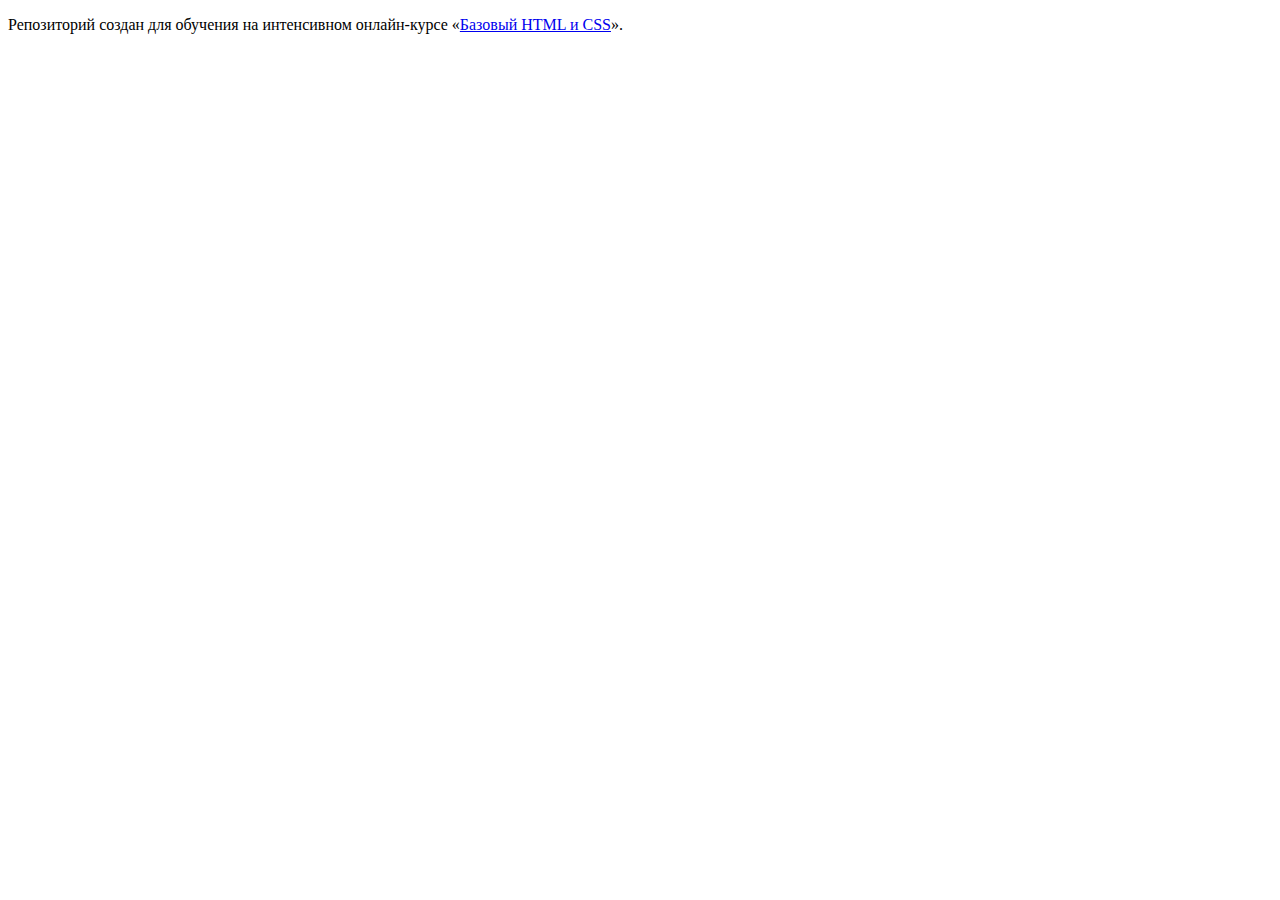
==== index.html @ e489cc36 ":hatching_chick:" ====
<!DOCTYPE html>
<html lang="ru">
  <head>
    <meta charset="utf-8">
    <title>HTML Academy: Барбершоп</title>
  </head>
  <body>

    <p>Репозиторий создан для обучения на интенсивном онлайн‑курсе «<a href="https://htmlacademy.ru/intensive/htmlcss">Базовый HTML и CSS</a>».</p>

  </body>
</html>
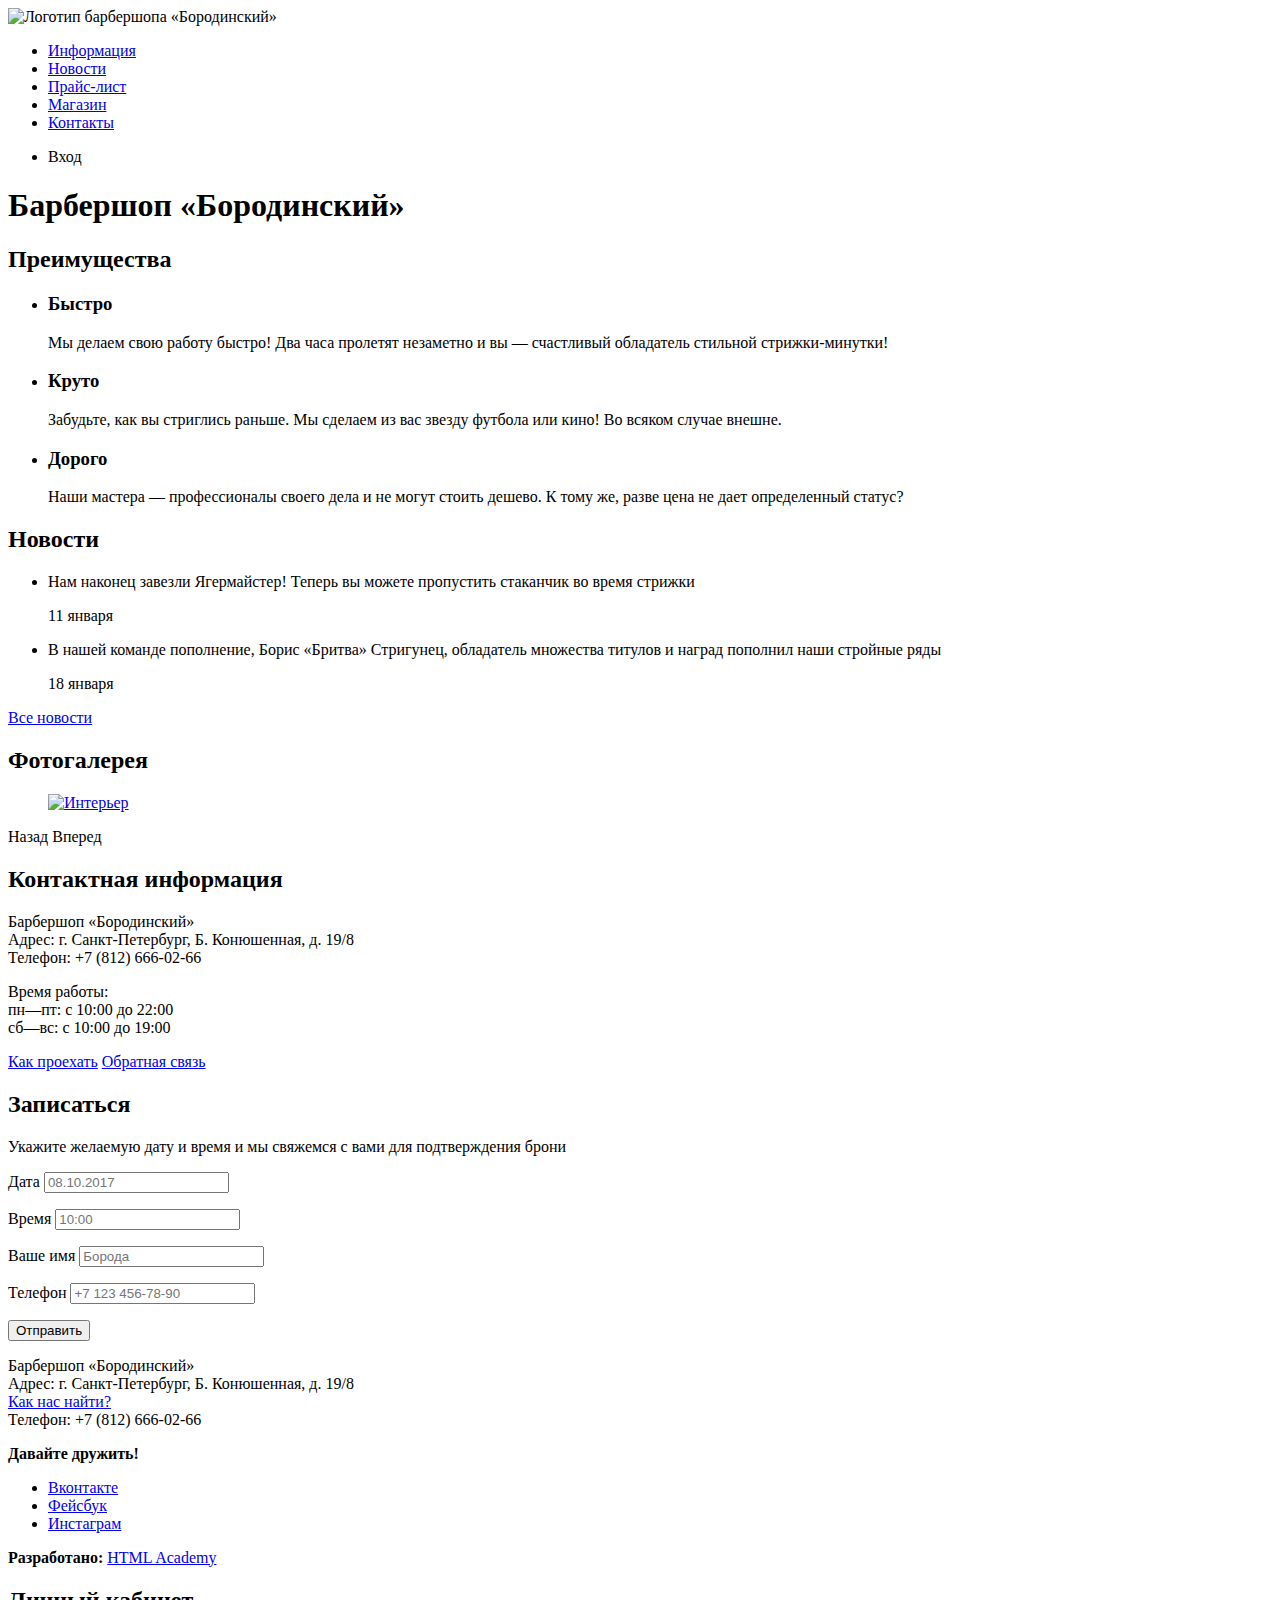
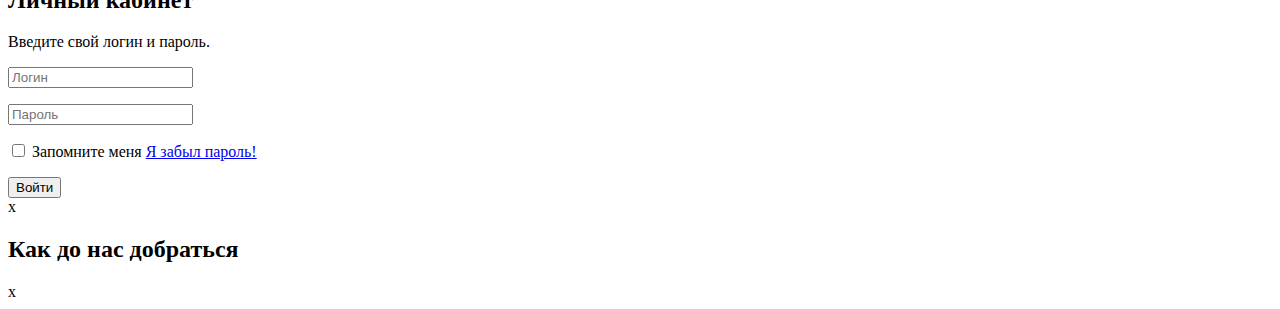
==== commit 564191cb: "Добавила разметку 3-х страниц" ====
--- a/index.html
+++ b/index.html
@@ -5,8 +5,153 @@
     <title>HTML Academy: Барбершоп</title>
   </head>
   <body>
-
-    <p>Репозиторий создан для обучения на интенсивном онлайн‑курсе «<a href="https://htmlacademy.ru/intensive/htmlcss">Базовый HTML и CSS</a>».</p>
-
+    <header class="main-header">
+      <nav class="main-navigation">
+        <a class="main-header-logo">
+          <img src="img/index-logo.svg" width="368" height="153" alt="Логотип барбершопа «Бородинский»">
+        </a>
+        <ul class="site-navigation">
+          <li><a href="info.html">Информация</a></li>
+          <li><a href="news.html">Новости</a></li>
+          <li><a href="price.html">Прайс-лист</a></li>
+          <li><a href="catalog.html">Магазин</a></li>
+          <li><a href="contacts.html">Контакты</a></li>
+        </ul>
+        <ul class="user-navigation">
+          <li class="login-link">Вход</li>
+        </ul>
+      </nav>
+    </header>
+    <main class="container">
+      
+      <h1 class="visually-hidden">Барбершоп «Бородинский»</h1>
+      
+      <section class="features">
+        <h2 class="visually-hidden">Преимущества</h2>
+        <ul class="features-list">
+          <li class="feature-item">
+            <h3>Быстро</h3>
+            <p>Мы делаем свою работу быстро! Два часа пролетят незаметно и вы — счастливый обладатель стильной стрижки-минутки!</p>
+          </li>
+          <li class="feature-item">
+            <h3>Круто</h3>
+            <p>Забудьте, как вы стриглись раньше. Мы сделаем из вас звезду футбола или кино! Во всяком случае внешне.</p>
+          </li>
+          <li class="feature-item">
+            <h3>Дорого</h3>
+            <p>Наши мастера — профессионалы своего дела и не могут стоить дешево. К тому же, разве цена не дает определенный статус?</p>
+          </li>
+        </ul>
+      </section>
+      
+      <section class="news">
+        <h2>Новости</h2>
+        <ul class="news-list">
+          <li class="news-item">
+            <p>Нам наконец завезли Ягермайстер! Теперь вы можете пропустить стаканчик во время стрижки</p>
+            <time datetime="2016-01-11">11 января</time>
+          </li>
+          <li class="news-item">
+            <p>В нашей команде пополнение, Борис «Бритва» Стригунец, обладатель множества титулов и наград пополнил наши стройные ряды</p>
+            <time datetime="2016-01-18">18 января</time>
+          </li>
+        </ul>
+        <a class="button" href="news.html">Все новости</a>
+      </section>
+      
+      <section class="gallery">
+        <h2>Фотогалерея</h2>
+        <figure class="gallery-content">
+          <a href="#"><img src="img/studio.jpg" width="286" height="164" alt="Интерьер"></a>
+        </figure>
+        <span class="button gallery-button gallery-button-back">Назад</span>
+        <span class="button gallery-button gallery-button-next">Вперед</span>
+      </section>
+      
+       <section class="contacts">
+        <h2>Контактная информация</h2>
+        <p>
+           Барбершоп «Бородинский»<br>
+           Адрес: г. Санкт-Петербург, Б. Конюшенная, д. 19/8<br>
+           Телефон: +7 (812) 666-02-66
+        </p>
+        <p>
+          Время работы:<br>
+          пн—пт: с 10:00 до 22:00<br>
+          сб—вс: с 10:00 до 19:00
+        </p>
+        <a class="button contacts-button" href="map.html">Как проехать</a>
+        <a class="button contacts-button" href="contacts.html">Обратная связь</a>
+      </section>
+      
+      <section class="appointment">
+        <h2>Записаться</h2>
+        <p class="appointment-info">Укажите желаемую дату и время и мы свяжемся с вами для подтверждения брони</p>
+        <form class="appointment-form" action="https://echo.htmlacademy.ru" method="post">
+          <p class="appointment-item">
+            Дата
+            <input type="text" name="date" value="" placeholder="08.10.2017">
+          </p>
+          <p class="appointment-item">
+            Время
+            <input type="text" name="time" value="" placeholder="10:00">
+          </p>
+          <p class="appointment-item">
+            Ваше имя
+            <input type="text" name="name" value="" placeholder="Борода">
+          </p>
+          <p class="appointment-item">
+            Телефон
+            <input type="tel" name="phone" value="" placeholder="+7 123 456-78-90">
+          </p>
+          <button class="button" type="submit">Отправить</button>
+        </form>  
+      </section>
+    </main>
+    <footer class="main-footer">
+      <p class="footer-contacts">
+        Барбершоп «Бородинский»<br>
+        Адрес: г. Санкт-Петербург, Б. Конюшенная, д. 19/8<br>
+        <a href="map.html">Как нас найти?</a><br>
+        Телефон: +7 (812) 666-02-66
+      </p>
+      <div class="footer-social">
+        <b>Давайте дружить!</b>
+        <ul>
+          <li><a class="social-button" href="#">Вконтакте</a></li>
+          <li><a class="social-button" href="#">Фейсбук</a></li>
+          <li><a class="social-button" href="#">Инстаграм</a></li>
+        </ul>
+      </div>
+      <p class="footer-copyright">
+        <b>Разработано:</b> 
+        <a class="button" href="https://htmlacademy.ru">HTML Academy</a>
+      </p>
+    </footer>  
+    
+    <section class="modal modal-login">
+      <h2>Личный кабинет</h2>
+      <p>Введите свой логин и пароль.</p>
+      <form class="login-form" action="https://echo.htmlacademy.ru" method="post">
+        <p>
+          <input class="login-icon-user" type="text" name="login" placeholder="Логин">
+        </p>
+        <p>
+          <input class="login-icon-password" type="password" name="password" placeholder="Пароль">
+        </p>
+        <p class="login-password-info">
+          <input type="checkbox" name="remember" class="visually-hidden">
+          Запомните меня
+          <a class="restore" href="#">Я забыл пароль!</a>
+        </p>
+        <button class="button" type="submit">Войти</button>
+      </form>
+      <span class="modal-close">x</span>
+    </section>
+    
+    <section class="modal modal-map">
+      <h2 class="visually-hidden">Как до нас добраться</h2>
+      <span class="modal-close">x</span>
+    </section>
   </body>
 </html>
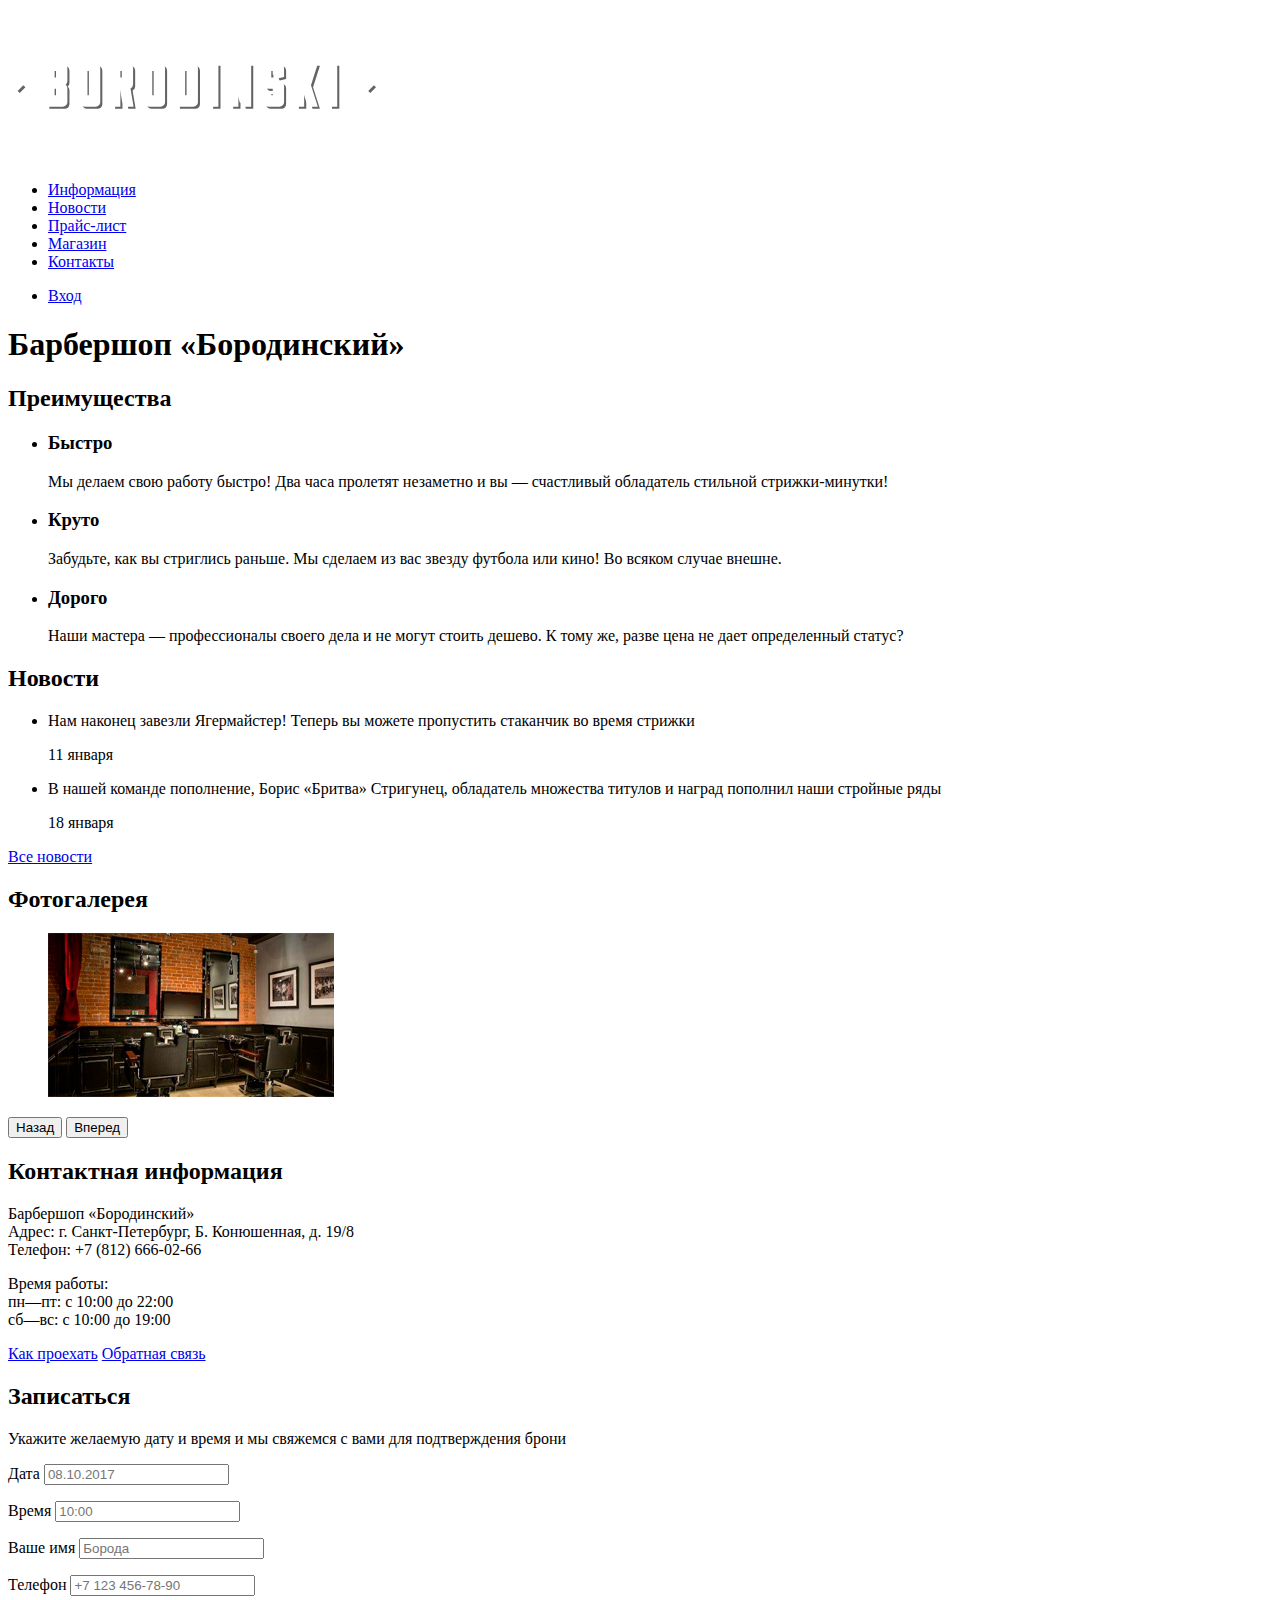
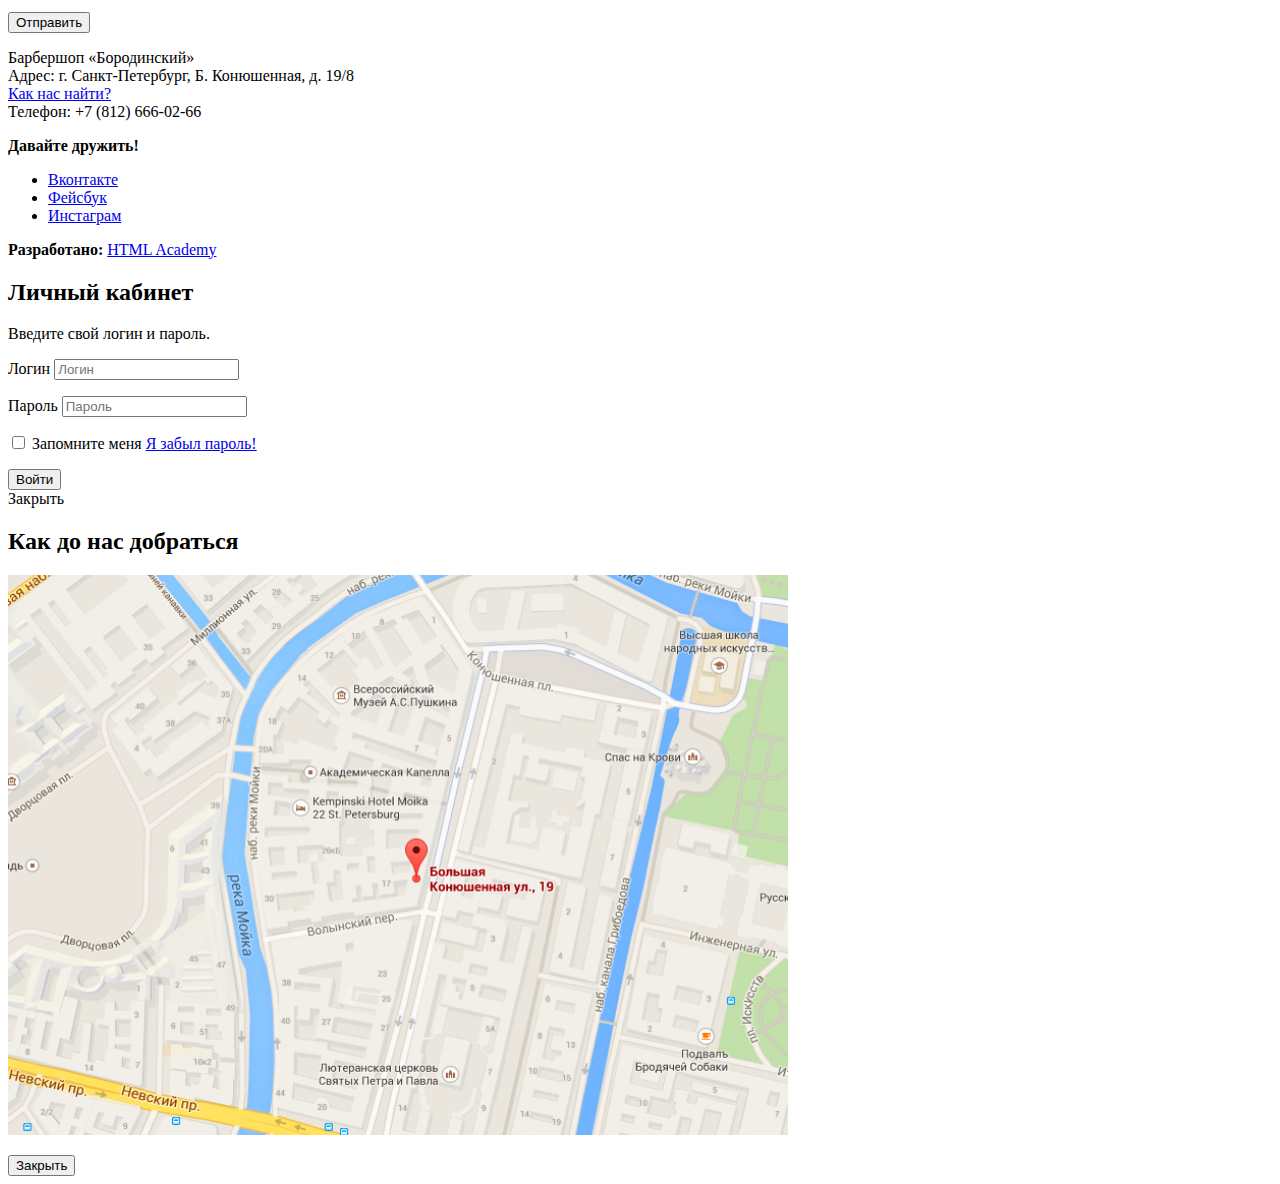
==== commit 7f0228de: "Задание на адаптивность" ====
--- a/index.html
+++ b/index.html
@@ -1,157 +1,162 @@
 <!DOCTYPE html>
 <html lang="ru">
-  <head>
-    <meta charset="utf-8">
-    <title>HTML Academy: Барбершоп</title>
-  </head>
-  <body>
-    <header class="main-header">
-      <nav class="main-navigation">
-        <a class="main-header-logo">
+
+<head>
+  <meta charset="utf-8">
+  <title>HTML Academy: Барбершоп</title>
+</head>
+
+<body>
+  <header class="main-header">
+    <nav class="main-navigation">
+      <a class="main-header-logo">
           <img src="img/index-logo.svg" width="368" height="153" alt="Логотип барбершопа «Бородинский»">
         </a>
-        <ul class="site-navigation">
-          <li><a href="info.html">Информация</a></li>
-          <li><a href="news.html">Новости</a></li>
-          <li><a href="price.html">Прайс-лист</a></li>
-          <li><a href="catalog.html">Магазин</a></li>
-          <li><a href="contacts.html">Контакты</a></li>
-        </ul>
-        <ul class="user-navigation">
-          <li class="login-link">Вход</li>
-        </ul>
-      </nav>
-    </header>
-    <main class="container">
-      
-      <h1 class="visually-hidden">Барбершоп «Бородинский»</h1>
-      
-      <section class="features">
-        <h2 class="visually-hidden">Преимущества</h2>
-        <ul class="features-list">
-          <li class="feature-item">
-            <h3>Быстро</h3>
-            <p>Мы делаем свою работу быстро! Два часа пролетят незаметно и вы — счастливый обладатель стильной стрижки-минутки!</p>
-          </li>
-          <li class="feature-item">
-            <h3>Круто</h3>
-            <p>Забудьте, как вы стриглись раньше. Мы сделаем из вас звезду футбола или кино! Во всяком случае внешне.</p>
-          </li>
-          <li class="feature-item">
-            <h3>Дорого</h3>
-            <p>Наши мастера — профессионалы своего дела и не могут стоить дешево. К тому же, разве цена не дает определенный статус?</p>
-          </li>
-        </ul>
-      </section>
-      
-      <section class="news">
-        <h2>Новости</h2>
-        <ul class="news-list">
-          <li class="news-item">
-            <p>Нам наконец завезли Ягермайстер! Теперь вы можете пропустить стаканчик во время стрижки</p>
-            <time datetime="2016-01-11">11 января</time>
-          </li>
-          <li class="news-item">
-            <p>В нашей команде пополнение, Борис «Бритва» Стригунец, обладатель множества титулов и наград пополнил наши стройные ряды</p>
-            <time datetime="2016-01-18">18 января</time>
-          </li>
-        </ul>
-        <a class="button" href="news.html">Все новости</a>
-      </section>
-      
-      <section class="gallery">
-        <h2>Фотогалерея</h2>
-        <figure class="gallery-content">
-          <a href="#"><img src="img/studio.jpg" width="286" height="164" alt="Интерьер"></a>
-        </figure>
-        <span class="button gallery-button gallery-button-back">Назад</span>
-        <span class="button gallery-button gallery-button-next">Вперед</span>
-      </section>
-      
-       <section class="contacts">
-        <h2>Контактная информация</h2>
-        <p>
-           Барбершоп «Бородинский»<br>
-           Адрес: г. Санкт-Петербург, Б. Конюшенная, д. 19/8<br>
-           Телефон: +7 (812) 666-02-66
+      <ul class="site-navigation">
+        <li><a href="info.html">Информация</a></li>
+        <li><a href="news.html">Новости</a></li>
+        <li><a href="price.html">Прайс-лист</a></li>
+        <li><a href="catalog.html">Магазин</a></li>
+        <li><a href="contacts.html">Контакты</a></li>
+      </ul>
+      <ul class="user-navigation">
+        <li class="login-link">
+          <a class="login-link" href="login.html">Вход</a>
+        </li>
+      </ul>
+    </nav>
+  </header>
+  <main class="container">
+    <h1 class="visually-hidden">Барбершоп «Бородинский»</h1>
+    <section class="features">
+      <h2 class="visually-hidden">Преимущества</h2>
+      <ul class="features-list">
+        <li class="feature-item">
+          <h3>Быстро</h3>
+          <p>Мы делаем свою работу быстро! Два часа пролетят незаметно и вы — счастливый обладатель стильной стрижки-минутки!</p>
+        </li>
+        <li class="feature-item">
+          <h3>Круто</h3>
+          <p>Забудьте, как вы стриглись раньше. Мы сделаем из вас звезду футбола или кино! Во всяком случае внешне.</p>
+        </li>
+        <li class="feature-item">
+          <h3>Дорого</h3>
+          <p>Наши мастера — профессионалы своего дела и не могут стоить дешево. К тому же, разве цена не дает определенный статус?</p>
+        </li>
+      </ul>
+    </section>
+    <section class="news">
+      <h2>Новости</h2>
+      <ul class="news-list">
+        <li class="news-item">
+          <p>Нам наконец завезли Ягермайстер! Теперь вы можете пропустить стаканчик во время стрижки</p>
+          <time datetime="2016-01-11">11 января</time>
+        </li>
+        <li class="news-item">
+          <p>В нашей команде пополнение, Борис «Бритва» Стригунец, обладатель множества титулов и наград пополнил наши стройные ряды</p>
+          <time datetime="2016-01-18">18 января</time>
+        </li>
+      </ul>
+      <a class="button" href="news.html">Все новости</a>
+    </section>
+    <section class="gallery">
+      <h2>Фотогалерея</h2>
+      <figure class="gallery-content">
+        <a href="#"><img src="img/studio.jpg" width="286" height="164" alt="Интерьер"></a>
+      </figure>
+      <button class="button gallery-button gallery-button-back" type="button">Назад</button>
+      <button class="button gallery-button gallery-button-next" type="button">Вперед</button>
+    </section>
+    <section class="contacts">
+      <h2>Контактная информация</h2>
+      <p>
+        Барбершоп «Бородинский»
+        <br> Адрес: г. Санкт-Петербург, Б. Конюшенная, д. 19/8
+        <br> Телефон: +7 (812) 666-02-66
+      </p>
+      <p>
+        Время работы:
+        <br> пн—пт: с 10:00 до 22:00
+        <br> сб—вс: с 10:00 до 19:00
+      </p>
+      <a class="button contacts-button" href="map.html">Как проехать</a>
+      <a class="button contacts-button" href="contacts.html">Обратная связь</a>
+    </section>
+    <section class="appointment">
+      <h2>Записаться</h2>
+      <p class="appointment-info">Укажите желаемую дату и время и мы свяжемся с вами для подтверждения брони</p>
+      <form class="appointment-form" action="https://echo.htmlacademy.ru" method="post">
+        <p class="appointment-item">
+          <label for="appointment-date">Дата</label>
+          <input id="appointment-date" type="text" name="date" value="" placeholder="08.10.2017">
         </p>
-        <p>
-          Время работы:<br>
-          пн—пт: с 10:00 до 22:00<br>
-          сб—вс: с 10:00 до 19:00
+        <p class="appointment-item">
+          <label for="appointment-time">Время</label>
+          <input id="appointment-time" type="text" name="time" value="" placeholder="10:00">
         </p>
-        <a class="button contacts-button" href="map.html">Как проехать</a>
-        <a class="button contacts-button" href="contacts.html">Обратная связь</a>
-      </section>
-      
-      <section class="appointment">
-        <h2>Записаться</h2>
-        <p class="appointment-info">Укажите желаемую дату и время и мы свяжемся с вами для подтверждения брони</p>
-        <form class="appointment-form" action="https://echo.htmlacademy.ru" method="post">
-          <p class="appointment-item">
-            Дата
-            <input type="text" name="date" value="" placeholder="08.10.2017">
-          </p>
-          <p class="appointment-item">
-            Время
-            <input type="text" name="time" value="" placeholder="10:00">
-          </p>
-          <p class="appointment-item">
-            Ваше имя
-            <input type="text" name="name" value="" placeholder="Борода">
-          </p>
-          <p class="appointment-item">
-            Телефон
-            <input type="tel" name="phone" value="" placeholder="+7 123 456-78-90">
-          </p>
-          <button class="button" type="submit">Отправить</button>
-        </form>  
-      </section>
-    </main>
-    <footer class="main-footer">
-      <p class="footer-contacts">
-        Барбершоп «Бородинский»<br>
-        Адрес: г. Санкт-Петербург, Б. Конюшенная, д. 19/8<br>
-        <a href="map.html">Как нас найти?</a><br>
-        Телефон: +7 (812) 666-02-66
+        <p class="appointment-item">
+          <label for="appointment-name">Ваше имя</label>
+          <input id="appointment-name" type="text" name="name" value="" placeholder="Борода">
+        </p>
+        <p class="appointment-item">
+          <label for="appointment-phone">Телефон</label>
+          <input id="appointment-phone" type="tel" name="phone" value="" placeholder="+7 123 456-78-90">
+        </p>
+        <button class="button" type="submit">Отправить</button>
+      </form>
+    </section>
+  </main>
+  <footer class="main-footer">
+    <p class="footer-contacts">
+      Барбершоп «Бородинский»
+      <br> Адрес: г. Санкт-Петербург, Б. Конюшенная, д. 19/8
+      <br>
+      <a href="map.html">Как нас найти?</a>
+      <br> Телефон: +7 (812) 666-02-66
+    </p>
+    <div class="footer-social">
+      <b>Давайте дружить!</b>
+      <ul>
+        <li><a class="social-button" href="#">Вконтакте</a></li>
+        <li><a class="social-button" href="#">Фейсбук</a></li>
+        <li><a class="social-button" href="#">Инстаграм</a></li>
+      </ul>
+    </div>
+    <p class="footer-copyright">
+      <b>Разработано:</b>
+      <a class="button" href="https://htmlacademy.ru">HTML Academy</a>
+    </p>
+  </footer>
+  <section class="modal modal-login">
+    <h2>Личный кабинет</h2>
+    <p>Введите свой логин и пароль.</p>
+    <form class="login-form" action="https://echo.htmlacademy.ru" method="post">
+      <p>
+        <label class="visually-hidden" for="user-login">Логин</label>
+        <input class="login-icon-user" id="user-login" type="text" name="login" placeholder="Логин">
       </p>
-      <div class="footer-social">
-        <b>Давайте дружить!</b>
-        <ul>
-          <li><a class="social-button" href="#">Вконтакте</a></li>
-          <li><a class="social-button" href="#">Фейсбук</a></li>
-          <li><a class="social-button" href="#">Инстаграм</a></li>
-        </ul>
-      </div>
-      <p class="footer-copyright">
-        <b>Разработано:</b> 
-        <a class="button" href="https://htmlacademy.ru">HTML Academy</a>
+      <p>
+        <label class="visually-hidden" for="user-password">Пароль</label>
+        <input class="login-icon-password" id="user-password" type="password" name="password" placeholder="Пароль">
       </p>
-    </footer>  
-    
-    <section class="modal modal-login">
-      <h2>Личный кабинет</h2>
-      <p>Введите свой логин и пароль.</p>
-      <form class="login-form" action="https://echo.htmlacademy.ru" method="post">
-        <p>
-          <input class="login-icon-user" type="text" name="login" placeholder="Логин">
-        </p>
-        <p>
-          <input class="login-icon-password" type="password" name="password" placeholder="Пароль">
-        </p>
-        <p class="login-password-info">
+      <p class="login-password-info">
+        <label class="login-checkbox">
           <input type="checkbox" name="remember" class="visually-hidden">
-          Запомните меня
-          <a class="restore" href="#">Я забыл пароль!</a>
-        </p>
-        <button class="button" type="submit">Войти</button>
-      </form>
-      <span class="modal-close">x</span>
-    </section>
-    
-    <section class="modal modal-map">
-      <h2 class="visually-hidden">Как до нас добраться</h2>
-      <span class="modal-close">x</span>
-    </section>
-  </body>
+          <span class="checkbox-indicator"></span> Запомните меня
+        </label>
+        <a class="restore" href="#">Я забыл пароль!</a>
+      </p>
+      <button class="button" type="submit">Войти</button>
+    </form>
+    <span class="modal-close">Закрыть</span>
+  </section>
+  <section class="modal modal-map">
+    <h2 class="visually-hidden">Как до нас добраться</h2>
+    <p>
+      <img src="img/map.jpg" width="780" height="560" alt="Офис компании по адресу ул. Большая Конюшенная 19/8, Санкт-Петербург">
+    </p>
+    <button class="modal-close" type="button">Закрыть</button>
+  </section>
+</body>
+
 </html>
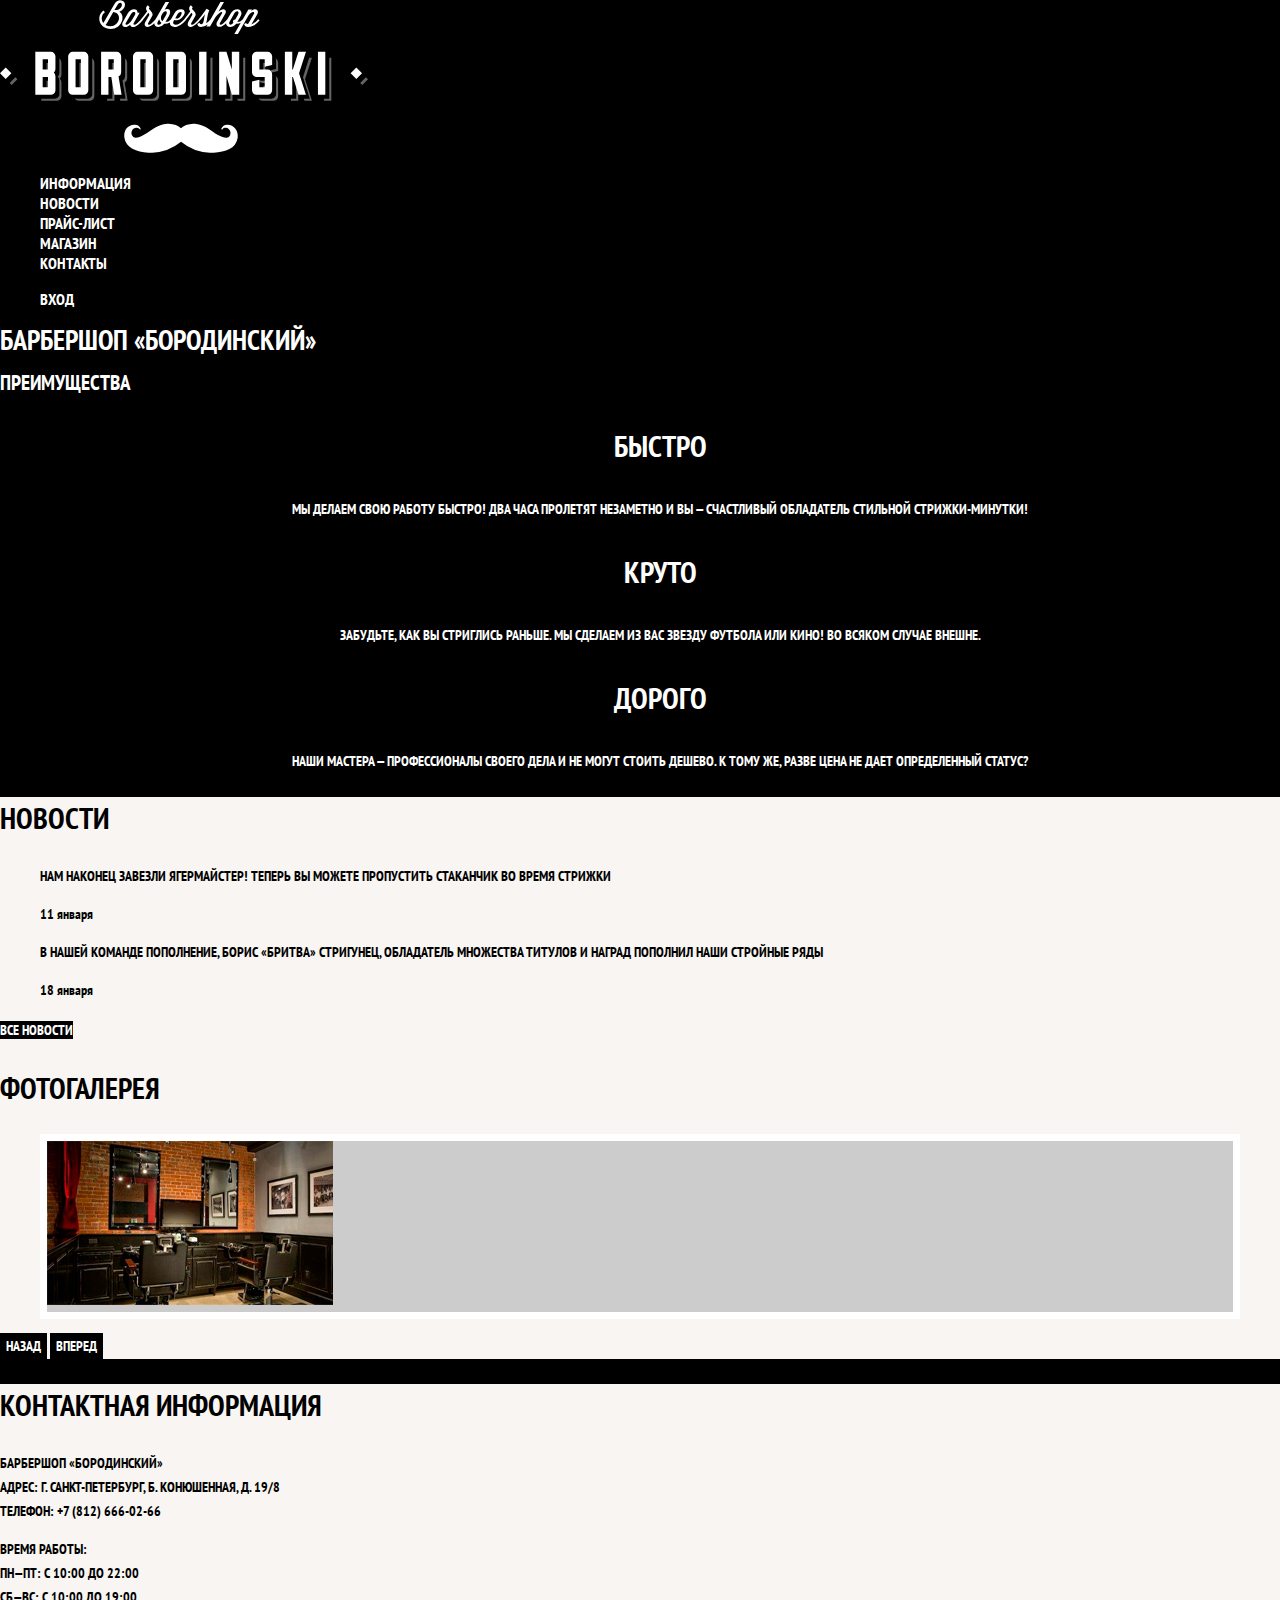
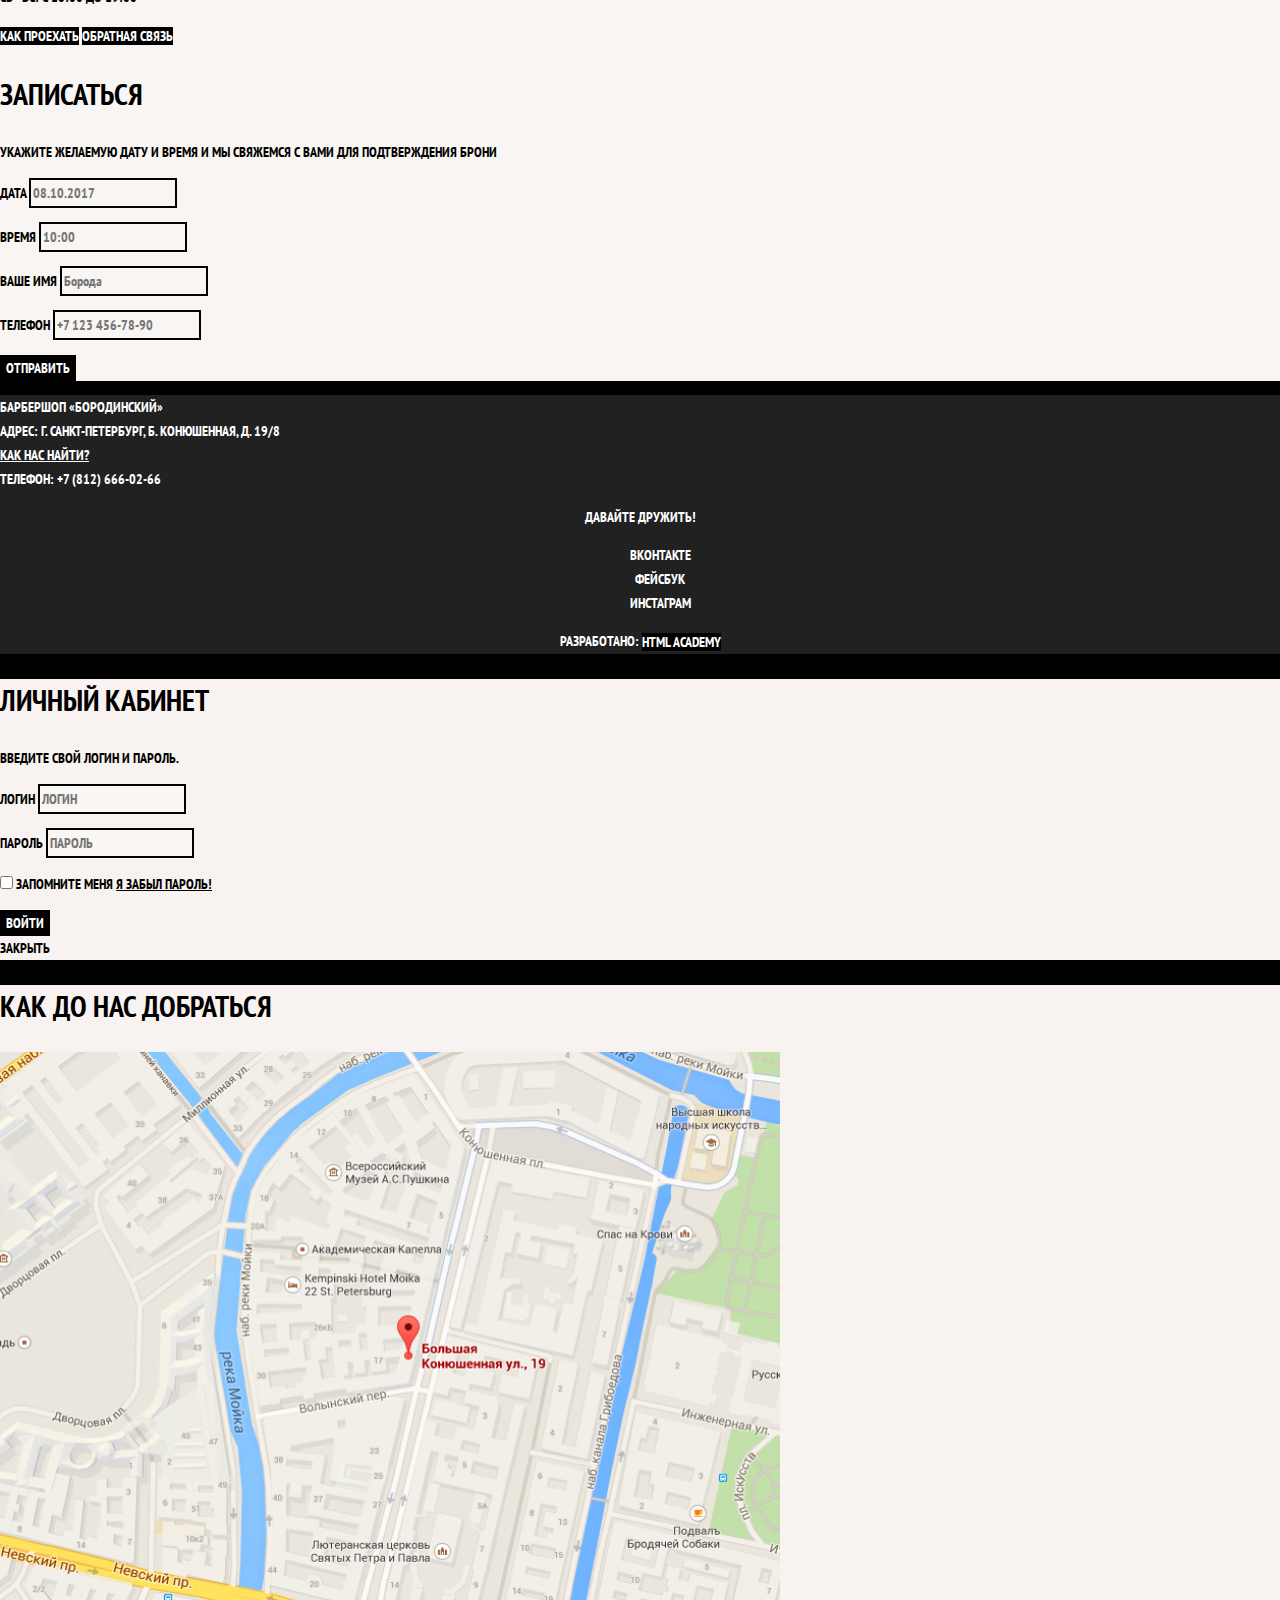
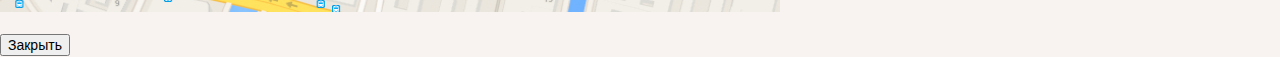
==== commit 0201a0e5: "Базовая стилизация" ====
--- a/index.html
+++ b/index.html
@@ -4,6 +4,9 @@
 <head>
   <meta charset="utf-8">
   <title>HTML Academy: Барбершоп</title>
+  <link href="https://fonts.googleapis.com/css?family=PT+Sans+Narrow:400,700&amp;subset=latin,cyrillic" rel="stylesheet">
+  <link href="css/normalize.css" rel="stylesheet">
+  <link href="css/style.css" rel="stylesheet">
 </head>
 
 <body>
@@ -45,66 +48,70 @@
         </li>
       </ul>
     </section>
-    <section class="news">
-      <h2>Новости</h2>
-      <ul class="news-list">
-        <li class="news-item">
-          <p>Нам наконец завезли Ягермайстер! Теперь вы можете пропустить стаканчик во время стрижки</p>
-          <time datetime="2016-01-11">11 января</time>
-        </li>
-        <li class="news-item">
-          <p>В нашей команде пополнение, Борис «Бритва» Стригунец, обладатель множества титулов и наград пополнил наши стройные ряды</p>
-          <time datetime="2016-01-18">18 января</time>
-        </li>
-      </ul>
-      <a class="button" href="news.html">Все новости</a>
-    </section>
-    <section class="gallery">
-      <h2>Фотогалерея</h2>
-      <figure class="gallery-content">
-        <a href="#"><img src="img/studio.jpg" width="286" height="164" alt="Интерьер"></a>
-      </figure>
-      <button class="button gallery-button gallery-button-back" type="button">Назад</button>
-      <button class="button gallery-button gallery-button-next" type="button">Вперед</button>
-    </section>
-    <section class="contacts">
-      <h2>Контактная информация</h2>
-      <p>
-        Барбершоп «Бородинский»
-        <br> Адрес: г. Санкт-Петербург, Б. Конюшенная, д. 19/8
-        <br> Телефон: +7 (812) 666-02-66
-      </p>
-      <p>
-        Время работы:
-        <br> пн—пт: с 10:00 до 22:00
-        <br> сб—вс: с 10:00 до 19:00
-      </p>
-      <a class="button contacts-button" href="map.html">Как проехать</a>
-      <a class="button contacts-button" href="contacts.html">Обратная связь</a>
-    </section>
-    <section class="appointment">
-      <h2>Записаться</h2>
-      <p class="appointment-info">Укажите желаемую дату и время и мы свяжемся с вами для подтверждения брони</p>
-      <form class="appointment-form" action="https://echo.htmlacademy.ru" method="post">
-        <p class="appointment-item">
-          <label for="appointment-date">Дата</label>
-          <input id="appointment-date" type="text" name="date" value="" placeholder="08.10.2017">
+    <div class="index-columns">
+      <section class="news">
+        <h2>Новости</h2>
+        <ul class="news-list">
+          <li class="news-item">
+            <p>Нам наконец завезли Ягермайстер! Теперь вы можете пропустить стаканчик во время стрижки</p>
+            <time datetime="2016-01-11">11 января</time>
+          </li>
+          <li class="news-item">
+            <p>В нашей команде пополнение, Борис «Бритва» Стригунец, обладатель множества титулов и наград пополнил наши стройные ряды</p>
+            <time datetime="2016-01-18">18 января</time>
+          </li>
+        </ul>
+        <a class="button" href="news.html">Все новости</a>
+      </section>
+      <section class="gallery">
+        <h2>Фотогалерея</h2>
+        <figure class="gallery-content">
+          <a href="#"><img src="img/studio.jpg" width="286" height="164" alt="Интерьер"></a>
+        </figure>
+        <button class="button gallery-button gallery-button-back" type="button">Назад</button>
+        <button class="button gallery-button gallery-button-next" type="button">Вперед</button>
+      </section>
+    </div>
+    <div class="index-columns">
+      <section class="contacts">
+        <h2>Контактная информация</h2>
+        <p>
+          Барбершоп «Бородинский»
+          <br> Адрес: г. Санкт-Петербург, Б. Конюшенная, д. 19/8
+          <br> Телефон: +7 (812) 666-02-66
         </p>
-        <p class="appointment-item">
-          <label for="appointment-time">Время</label>
-          <input id="appointment-time" type="text" name="time" value="" placeholder="10:00">
+        <p>
+          Время работы:
+          <br> пн—пт: с 10:00 до 22:00
+          <br> сб—вс: с 10:00 до 19:00
         </p>
-        <p class="appointment-item">
-          <label for="appointment-name">Ваше имя</label>
-          <input id="appointment-name" type="text" name="name" value="" placeholder="Борода">
-        </p>
-        <p class="appointment-item">
-          <label for="appointment-phone">Телефон</label>
-          <input id="appointment-phone" type="tel" name="phone" value="" placeholder="+7 123 456-78-90">
-        </p>
-        <button class="button" type="submit">Отправить</button>
-      </form>
-    </section>
+        <a class="button contacts-button" href="map.html">Как проехать</a>
+        <a class="button contacts-button" href="contacts.html">Обратная связь</a>
+      </section>
+      <section class="appointment">
+        <h2>Записаться</h2>
+        <p class="appointment-info">Укажите желаемую дату и время и мы свяжемся с вами для подтверждения брони</p>
+        <form class="appointment-form" action="https://echo.htmlacademy.ru" method="post">
+          <p class="appointment-item">
+            <label for="appointment-date">Дата</label>
+            <input id="appointment-date" type="text" name="date" value="" placeholder="08.10.2017">
+          </p>
+          <p class="appointment-item">
+            <label for="appointment-time">Время</label>
+            <input id="appointment-time" type="text" name="time" value="" placeholder="10:00">
+          </p>
+          <p class="appointment-item">
+            <label for="appointment-name">Ваше имя</label>
+            <input id="appointment-name" type="text" name="name" value="" placeholder="Борода">
+          </p>
+          <p class="appointment-item">
+            <label for="appointment-phone">Телефон</label>
+            <input id="appointment-phone" type="tel" name="phone" value="" placeholder="+7 123 456-78-90">
+          </p>
+          <button class="button" type="submit">Отправить</button>
+        </form>
+      </section>
+    </div>
   </main>
   <footer class="main-footer">
     <p class="footer-contacts">
--- a/css/style.css
+++ b/css/style.css
@@ -0,0 +1,357 @@
+body {
+  margin: 0;
+  padding: 0;
+
+  font-family: "PT Sans Narrow", Arial, sans-serif;
+  font-size: 14px;
+  line-height: 24px;
+  font-weight: 700;
+  color: #ffffff;
+  text-transform: uppercase;
+
+  background-color: #000000;
+  background-image: url("img/bg.jpg");
+  background-position: top center;
+  background-repeat: no-repeat;
+}
+
+.inner-page {
+  color: #000000;
+
+  background-color: #f9f6f3;
+  background-image: url("img/pattern-light.jpg");
+  background-position: 0 0;
+  background-repeat: repeat;
+}
+
+a {
+  text-decoration: none;
+}
+
+.button {
+  font: inherit;
+
+  text-align: center;
+  color: #ffffff;
+  vertical-align: middle;
+  text-transform: uppercase;
+
+  background-color: #000000;
+  border: none;
+}
+
+.button:hover,
+.button:focus,
+.button:active {
+  background-color: #663d15;
+}
+
+.main-navigation {
+  font-size: 16px;
+  line-height: 20px;
+  color: #ffffff;
+
+  background-color: #000000;
+}
+
+.site-navigation,
+.user-navigation {
+  list-style: none;
+}
+
+.site-navigation a,
+.user-navigation a {
+  color: #ffffff;
+}
+
+.site-navigation a:hover,
+.site-navigation a:focus,
+.user-navigation a:hover,
+.user-navigation a:focus {
+  background-color: #242424;
+}
+
+.features-list {
+  list-style: none;
+}
+
+.feature-item {
+  text-align: center;
+}
+
+.feature-item h3 {
+  font-size: 30px;
+  line-height: 42px;
+}
+
+.index-columns {
+  color: #000000;
+
+  background-color: #f8f5f2;
+  background-image: url("img/pattern-light.jpg");
+  background-position: 0 0;
+  background-repeat: repeat;
+}
+
+.index-columns h2 {
+  font-size: 30px;
+  line-height: 42px;
+}
+
+.news-list {
+  list-style: none;
+}
+
+.news-item time {
+  text-transform: none;
+}
+
+.gallery-content {
+  background-color: #cccccc;
+  border: 7px solid #ffffff;
+}
+
+.appointment-item input {
+  font: inherit;
+
+  background-color: transparent;
+  border: 2px solid #000000;
+}
+
+.appointment-item input:focus {
+  border-color: #663d15;
+}
+
+.page-title {
+  font-size: 30px;
+  line-height: 42px;
+}
+
+.breadcrumbs {
+  list-style: none;
+}
+
+.breadcrumbs a {
+  color: #000000;
+}
+
+.breadcrumbs a:hover,
+.breadcrumbs a:focus {
+  text-decoration: underline;
+}
+
+.breadcrumbs-current {
+  color: #aba9a7;
+}
+
+.filter fieldset {
+  border: none;
+}
+
+.filter legend {
+  font-size: 24px;
+  line-height: 30px;
+}
+
+.filter ul {
+  list-style: none;
+  line-height: 18px;
+}
+
+.filter-input:hover+label,
+.filter-input:focus+label {
+  color: #663d15;
+}
+
+.filter-input:disabled+label {
+  color: #000000;
+
+  opacity: 0.5;
+}
+
+.catalog-list {
+  list-style: none;
+}
+
+.catalog-item {
+  background-color: #f8f8f8;
+  box-shadow: 0 0 10px rgba(0, 0, 0, 0.1);
+}
+
+.catalog-item:hover {
+  box-shadow: 0 0 10px rgba(0, 0, 0, 0.2);
+}
+
+.catalog-item a {
+  color: #000000;
+}
+
+.catalog-item h3 {
+  font-size: 14px;
+  line-height: 18px;
+}
+
+.catalog-item-price b {
+  font-size: 14px;
+  line-height: 20px;
+  text-align: center;
+
+  background-color: #e5e5e5;
+}
+
+.catalog-item-price .button {
+  line-height: 20px;
+  color: #ffffff;
+}
+
+.catalog-category {
+  text-transform: none;
+}
+
+.pagination-list {
+  list-style: none;
+}
+
+.pagination-item a {
+  color: #ffffff;
+
+  background-color: #000000;
+}
+
+.pagination-item a:hover,
+.pagination-item a:focus,
+.pagination-item a:active {
+  background-color: #663d15;
+}
+
+.pagination-item-current a {
+  color: #000000;
+
+  background-color: #ffffff;
+}
+
+.pagination-item-current a:hover,
+.pagination-item-current a:focus,
+.pagination-item-current a:active {
+  color: #000000;
+
+  background-color: #ffffff;
+}
+
+.product-photo-preview {
+  list-style: none;
+}
+
+.product-photo-preview li {
+  box-shadow: 0 0 10px 2px rgba(0, 0, 0, 0.1);
+}
+
+.product-photo-full {
+  box-shadow: 0 0 10px 2px rgba(0, 0, 0, 0.1);
+}
+
+.product-article {
+  text-align: right;
+  color: #aeaeae;
+}
+
+.product-price b {
+  line-height: 20px;
+  text-align: center;
+
+  background-color: #e5e5e5;
+}
+
+.product-info h3 {
+  font-size: 24px;
+  line-height: 30px;
+}
+
+.product-info ul {
+  list-style: none;
+}
+
+.main-footer {
+  color: #ffffff;
+
+  background-color: #212121;
+  background-image: url("img/pattern-dark.jpg");
+  background-position: 0 0;
+  background-repeat: repeat;
+}
+
+.footer-contacts a {
+  color: #ffffff;
+  text-decoration: underline;
+}
+
+.footer-contacts a:hover,
+.footer-contacts a:focus {
+  text-decoration: none;
+}
+
+.footer-social {
+  text-align: center;
+}
+
+.footer-social ul {
+  list-style: none;
+}
+
+.social-button {
+  color: #ffffff;
+}
+
+.footer-copyright {
+  text-align: center;
+}
+
+.footer-copyright .button:hover,
+.footer-copyright .button:focus {
+  color: #000000;
+
+  background-color: #ffffff;
+}
+
+.modal {
+  color: #000000;
+
+  background-color: #f8f3f0;
+  background-image: url("img/pattern-light.jpg");
+  background-position: 0 0;
+  background-repeat: repeat;
+}
+
+.modal h2 {
+  font-size: 30px;
+  line-height: 42px;
+}
+
+.login-form input[type="text"],
+.login-form input[type="password"] {
+  font: inherit;
+  color: #000000;
+  text-transform: uppercase;
+
+  background-color: #f9f6f3;
+  border: 2px solid #000000;
+}
+
+.login-form input:focus {
+  border-color: #663d15;
+}
+
+.login-checkbox:hover,
+.login-checkbox:focus {
+  color: #663d15;
+}
+
+.restore {
+  color: #000000;
+  text-decoration: underline;
+}
+
+.restore:hover,
+.restore:focus {
+  text-decoration: none;
+}
